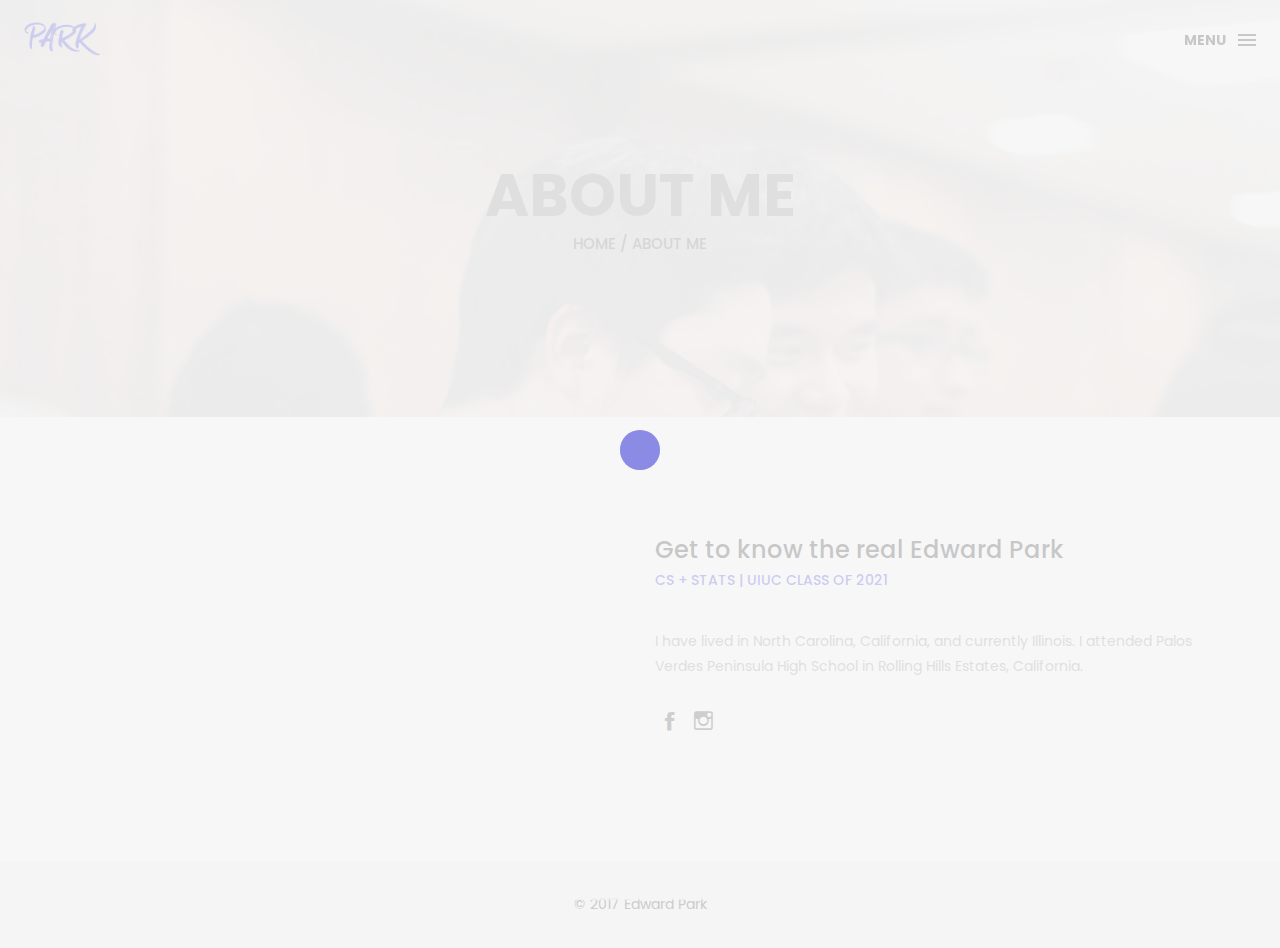
==== about.html @ da90304b "Pushing actual website files" ====
<!DOCTYPE html>
<html lang="en">

<head>
    <meta charset="utf-8">
    <meta http-equiv="X-UA-Compatible" content="IE=edge">
    <meta name="viewport" content="width=device-width, initial-scale=1">
    <title>Edward Park</title>
    <link rel="icon" href="img/fav.png" type="image/x-icon">

    <link href="css/bootstrap.min.css" rel="stylesheet">
    <link href="ionicons/css/ionicons.min.css" rel="stylesheet">

    <link href="css/style.css" rel="stylesheet">


    <script src="js/modernizr.js"></script>

</head>

<body>

    <div id="preloader">
        <div class="pre-container">
            <div class="spinner">
                <div class="double-bounce1"></div>
                <div class="double-bounce2"></div>
            </div>
        </div>
    </div>

    <div class="container-fluid"> 
        <header class="box-header">
            <div class="box-logo">
                <a href="index.html"><img src="img/logo.png" width="80" alt="Logo"></a>
            </div>
            <a class="box-primary-nav-trigger" href="#0">
                <span class="box-menu-text">Menu</span><span class="box-menu-icon"></span>
            </a>
        </header>
        
        <nav>
            <ul class="box-primary-nav">
                <li class="box-label">About me</li>
                
                <li><a href="index.html">Home</a></li>
                <li><a href="about.html">About me</a> <i class="ion-ios-circle-filled color"></i></li>
                <li><a href="20170924_CS Resume V4.pdf">Resume</a></li>
                <li><a href="contact.html">Contact Me</a></li>

                <li class="box-label">Follow me</li>
                <li class="box-social"><a href="#0"><i class="ion-social-facebook"></i></a></li>
                <li class="box-social"><a href="#0"><i class="ion-social-instagram-outline"></i></a></li>
            </ul>
        </nav>
    </div>
    <div class="top-bar">
        <h1>About Me</h1>
        <p><a href="#">Home</a> / About me</p>
    </div>

    <div class="container main-container clearfix"> 
        <div class="col-md-6">
            <img src="https://scontent-ort2-2.xx.fbcdn.net/v/t31.0-8/25299771_1618864574837341_1237299893823930775_o.jpg?oh=d45847dd519327ae1638e7aa3557a888&oe=5ABB9711" class="img-responsive" alt="" />
        </div>
        <div class="col-md-6">
          <h3>Get to know the real Edward Park</h3>
          <h5>CS + STATS | UIUC CLASS OF 2021</h5>
           <div class="h-30"></div>
          <p>I have lived in North Carolina, California, and currently Illinois. I attended Palos Verdes Peninsula High School in Rolling Hills Estates, California. </p>
<div class="h-10"></div>
            <ul class="social-ul">
                <li class="box-social"><a href="#0"><i class="ion-social-facebook"></i></a></li>
                <li class="box-social"><a href="#0"><i class="ion-social-instagram-outline"></i></a></li>
                <li class="box-social"><a href="#0"></a></li>
                <li class="box-social"><a href="#0"></a></li>
            </ul>


        </div>
    </div>
    <footer>
        <div class="container-fluid">
            <p class="copyright">© 2017 Edward Park</p>
        </div>
    </footer>
    <a href="#0" class="cd-top"><i class="ion-android-arrow-up"></i></a>



    <script src="js/jquery-2.1.1.js"></script>
    <script src="js/bootstrap.min.js"></script>
    <script src="js/menu.js"></script>
    <script src="js/animated-headline.js"></script>
    <script src="js/isotope.pkgd.min.js"></script>


    <script src="js/custom.js"></script>

</body>

</html>
---- css/style.css ----
@import url(https://fonts.googleapis.com/css?family=Poppins:400,500,600,700);


html,
body {
    height: 100%;
    font-family: 'Poppins', sans-serif;
    line-height: 1.8;
    color: #999
}

.no-padding {
    padding-left: 0;
    padding-right: 0;
}

.no-padding [class^="col-"] {
    padding-left: 0;
    padding-right: 0;
}

.main-container {
    padding: 100px 0;
}

.center {
    text-align: center;
}

a {
    -webkit-transition: all .3s;
    transition: all .3s
}

.uppercase {
    text-transform: uppercase;
}

.h-30 {
    height: 30px
}

.h-10 {
    height: 10px
}

.color {
    color: #4c4cdb;
    font-size: 11px;
}


h1 {
    color: #393939;
    font-size: 60px;
    text-transform: uppercase;
}

h3 {
    color: #393939;
}

h5 {
    color: #4c4cdb;
}


#preloader {
    position: fixed;
    top: 0;
    left: 0;
    right: 0;
    bottom: 0;
    background-color: #f5f5f5;
    z-index: 1000;
}

.pre-container {
    position: absolute;
    left: 50%;
    top: 50%;
    bottom: auto;
    right: auto;
    -webkit-transform: translateX(-50%) translateY(-50%);
    transform: translateX(-50%) translateY(-50%);
    text-align: center;
}

.spinner {
    width: 40px;
    height: 40px;
    position: relative;
    margin: 100px auto;
}

.double-bounce1,
.double-bounce2 {
    width: 100%;
    height: 100%;
    border-radius: 50%;
    background-color: #4c4cdb;
    opacity: 0.6;
    position: absolute;
    top: 0;
    left: 0;
    -webkit-animation: bounce 2.0s infinite ease-in-out;
    animation: bounce 2.0s infinite ease-in-out;
}

.double-bounce2 {
    -webkit-animation-delay: -1.0s;
    animation-delay: -1.0s;
}

@-webkit-keyframes bounce {
    0%,
    100% {
        -webkit-transform: scale(0.0)
    }
    50% {
        -webkit-transform: scale(1.0)
    }
}

@keyframes bounce {
    0%,
    100% {
        transform: scale(0.0);
        -webkit-transform: scale(0.0);
    }
    50% {
        transform: scale(1.0);
        -webkit-transform: scale(1.0);
    }
}



.box-header {
    position: absolute;
    top: 0;
    left: 0;
    background: rgba(255, 255, 255, 0.95);
    height: 50px;
    width: 100%;
    z-index: 3;
    box-shadow: 0 1px 2px rgba(0, 0, 0, 0.3);
    -webkit-font-smoothing: antialiased;
    -moz-osx-font-smoothing: grayscale;
}

.box-header {
    height: 80px;
    background: transparent;
    box-shadow: none;
}

.box-header {
    -webkit-transition: background-color 0.3s;
    transition: background-color 0.3s;
    -webkit-transform: translate3d(0, 0, 0);
    transform: translate3d(0, 0, 0);
    -webkit-backface-visibility: hidden;
    backface-visibility: hidden;
}

.box-header.is-fixed {
    position: fixed;
    top: -80px;
    background-color: rgba(255, 255, 255, 0.96);
    -webkit-transition: -webkit-transform 0.3s;
    transition: -webkit-transform 0.3s;
    transition: transform 0.3s;
    transition: transform 0.3s, -webkit-transform 0.3s;
}

.box-header.is-visible {
    -webkit-transform: translate3d(0, 100%, 0);
    transform: translate3d(0, 100%, 0);
}

.box-header.menu-is-open {
    background-color: rgba(255, 255, 255, 0.96);
}

.box-logo {
    display: block;
    padding: 20px;
}

.box-primary-nav-trigger {
    position: absolute;
    right: 0;
    top: 0;
    height: 100%;
    width: 50px;
    background-color: #fff;
}

.box-primary-nav-trigger .box-menu-text {
    color: #393939;
    text-transform: uppercase;
    font-weight: 700;
    display: none;
}

.box-primary-nav-trigger .box-menu-icon {
    display: inline-block;
    position: absolute;
    left: 50%;
    top: 50%;
    bottom: auto;
    right: auto;
    -webkit-transform: translateX(-50%) translateY(-50%);
    transform: translateX(-50%) translateY(-50%);
    width: 18px;
    height: 2px;
    background-color: #393939;
    -webkit-transition: background-color 0.3s;
    transition: background-color 0.3s;
    list-style: none;
}

.box-primary-nav-trigger .box-menu-icon::before,
.box-primary-nav-trigger .box-menu-icon:after {
    content: '';
    width: 100%;
    height: 100%;
    position: absolute;
    background-color: #393939;
    right: 0;
    -webkit-transition: -webkit-transform .3s, top .3s, background-color 0s;
    -webkit-transition: top .3s, background-color 0s, -webkit-transform .3s;
    transition: top .3s, background-color 0s, -webkit-transform .3s;
    transition: transform .3s, top .3s, background-color 0s;
    transition: transform .3s, top .3s, background-color 0s, -webkit-transform .3s;
}

.box-primary-nav-trigger .box-menu-icon::before {
    top: -5px;
}

.box-primary-nav-trigger .box-menu-icon::after {
    top: 5px;
}

.box-primary-nav-trigger .box-menu-icon.is-clicked {
    background-color: rgba(255, 255, 255, 0);
}

.box-primary-nav-trigger .box-menu-icon.is-clicked::before,
.box-primary-nav-trigger .box-menu-icon.is-clicked::after {
    background-color: 393939;
}

.box-primary-nav-trigger .box-menu-icon.is-clicked::before {
    top: 0;
    -webkit-transform: rotate(135deg);
    transform: rotate(135deg);
}

.box-primary-nav-trigger .box-menu-icon.is-clicked::after {
    top: 0;
    -webkit-transform: rotate(225deg);
    transform: rotate(225deg);
}

.box-primary-nav-trigger {
    width: 100px;
    padding-left: 1em;
    background-color: transparent;
    height: 30px;
    line-height: 30px;
    right: 10px;
    top: 50%;
    bottom: auto;
    -webkit-transform: translateY(-50%);
    transform: translateY(-50%);
}

.box-primary-nav-trigger .box-menu-text {
    display: inline-block;
}

.box-primary-nav-trigger .box-menu-icon {
    left: auto;
    right: 1em;
    -webkit-transform: translateX(0) translateY(-50%);
    transform: translateX(0) translateY(-50%);
}

.box-primary-nav {
    position: fixed;
    left: 0;
    top: 0;
    height: 100%;
    width: 100%;
    background: rgba(0, 0, 0, 0.96);
    z-index: 2;
    text-align: center;
    padding: 50px 0;
    -webkit-backface-visibility: hidden;
    backface-visibility: hidden;
    overflow: auto;
    -webkit-overflow-scrolling: touch;
    -webkit-transform: translateY(-100%);
    transform: translateY(-100%);
    -webkit-transition-property: -webkit-transform;
    transition-property: -webkit-transform;
    transition-property: transform;
    transition-property: transform, -webkit-transform;
    -webkit-transition-duration: 0.4s;
    transition-duration: 0.4s;
    list-style: none;
}

.box-primary-nav li {
    font-size: 22px;
    font-size: 1.375rem;
    font-weight: 300;
    -webkit-font-smoothing: antialiased;
    -moz-osx-font-smoothing: grayscale;
    margin: .2em 0;
    text-transform: capitalize;
}

.box-primary-nav a {
    display: inline-block;
    padding: .4em 1em;
    border-radius: 0.25em;
    -webkit-transition: all 0.2s;
    transition: all 0.2s;
    color: #fff;
    text-decoration: none;
    font-weight: bold;
}
.box-primary-nav a:focus {
    outline: none;
}

.no-touch .box-primary-nav a:hover {
    text-decoration: none;
    color: #ddd;
}

.box-primary-nav .box-label {
    color: #4c4cdb;
    text-transform: uppercase;
    font-weight: 700;
    font-size: 17px;
    margin: 2.4em 0 .8em;
}

.box-primary-nav .box-social {
    display: inline-block;
    margin: 10px .4em;
}

.box-primary-nav .box-social a {
    width: 30px;
    height: 30px;
    padding: 0;
    font-size: 30px
}

.box-primary-nav.is-visible {
    -webkit-transform: translateY(0);
    transform: translateY(0);
}

.box-primary-nav {
    padding: 150px 0 0;
}

.box-primary-nav li {
    font-size: 18px;
}



.box-intro {
    text-align: center;
    display: table;
    height: 100vh;
    width: 100%;
}

.box-intro .table-cell {
    display: table-cell;
    vertical-align: middle;
}

.box-intro em {
    font-style: normal;
    text-transform: uppercase
}

b i:last-child {
    color: #4c4cdb !important;
}

.box-intro h5 {
    letter-spacing: 4px;
    text-transform: uppercase;
    color: #999;
    line-height: 1.7
}



.mouse {
    position: absolute;
    width: 22px;
    height: 42px;
    bottom: 40px;
    left: 50%;
    margin-left: -12px;
    border-radius: 15px;
    border: 2px solid #888;
    -webkit-animation: intro 1s;
    animation: intro 1s;
}

.scroll {
    display: block;
    width: 3px;
    height: 3px;
    margin: 6px auto;
    border-radius: 4px;
    background: #888;
    -webkit-animation: finger 2s infinite;
    animation: finger 2s infinite;
}

@-webkit-keyframes intro {
    0% {
        opacity: 0;
        -webkit-transform: translateY(40px);
        transform: translateY(40px);
    }
    100% {
        opacity: 1;
        -webkit-transform: translateY(0);
        transform: translateY(0);
    }
}

@keyframes intro {
    0% {
        opacity: 0;
        -webkit-transform: translateY(40px);
        transform: translateY(40px);
    }
    100% {
        opacity: 1;
        -webkit-transform: translateY(0);
        transform: translateY(0);
    }
}

@-webkit-keyframes finger {
    0% {
        opacity: 1;
    }
    100% {
        opacity: 0;
        -webkit-transform: translateY(20px);
        transform: translateY(20px);
    }
}

@keyframes finger {
    0% {
        opacity: 1;
    }
    100% {
        opacity: 0;
        -webkit-transform: translateY(20px);
        transform: translateY(20px);
    }
}



.box-headline {
    font-size: 130px;
    line-height: 1.0;
}

.box-words-wrapper {
    display: inline-block;
    position: relative;
}

.box-words-wrapper b {
    display: inline-block;
    position: absolute;
    white-space: nowrap;
    left: 0;
    top: 0;
}

.box-words-wrapper b.is-visible {
    position: relative;
}

.no-js .box-words-wrapper b {
    opacity: 0;
}

.no-js .box-words-wrapper b.is-visible {
    opacity: 1;
}

.box-headline.rotate-2 .box-words-wrapper {
    -webkit-perspective: 300px;
    perspective: 300px;
}

.box-headline.rotate-2 i,
.box-headline.rotate-2 em {
    display: inline-block;
    -webkit-backface-visibility: hidden;
    backface-visibility: hidden;
}

.box-headline.rotate-2 b {
    opacity: 0;
}

.box-headline.rotate-2 i {
    -webkit-transform-style: preserve-3d;
    transform-style: preserve-3d;
    -webkit-transform: translateZ(-20px) rotateX(90deg);
    transform: translateZ(-20px) rotateX(90deg);
    opacity: 0;
}

.is-visible .box-headline.rotate-2 i {
    opacity: 1;
}

.box-headline.rotate-2 i.in {
    -webkit-animation: box-rotate-2-in 0.4s forwards;
    animation: box-rotate-2-in 0.4s forwards;
}

.box-headline.rotate-2 i.out {
    -webkit-animation: box-rotate-2-out 0.4s forwards;
    animation: box-rotate-2-out 0.4s forwards;
}

.box-headline.rotate-2 em {
    -webkit-transform: translateZ(20px);
    transform: translateZ(20px);
}

.no-csstransitions .box-headline.rotate-2 i {
    -webkit-transform: rotateX(0deg);
    transform: rotateX(0deg);
    opacity: 0;
}

.no-csstransitions .box-headline.rotate-2 i em {
    -webkit-transform: scale(1);
    transform: scale(1);
}

.no-csstransitions .box-headline.rotate-2 .is-visible i {
    opacity: 1;
}

@-webkit-keyframes box-rotate-2-in {
    0% {
        opacity: 0;
        -webkit-transform: translateZ(-20px) rotateX(90deg);
    }
    60% {
        opacity: 1;
        -webkit-transform: translateZ(-20px) rotateX(-10deg);
    }
    100% {
        opacity: 1;
        -webkit-transform: translateZ(-20px) rotateX(0deg);
    }
}

@keyframes box-rotate-2-in {
    0% {
        opacity: 0;
        -webkit-transform: translateZ(-20px) rotateX(90deg);
        transform: translateZ(-20px) rotateX(90deg);
    }
    60% {
        opacity: 1;
        -webkit-transform: translateZ(-20px) rotateX(-10deg);
        transform: translateZ(-20px) rotateX(-10deg);
    }
    100% {
        opacity: 1;
        -webkit-transform: translateZ(-20px) rotateX(0deg);
        transform: translateZ(-20px) rotateX(0deg);
    }
}

@-webkit-keyframes box-rotate-2-out {
    0% {
        opacity: 1;
        -webkit-transform: translateZ(-20px) rotateX(0);
    }
    60% {
        opacity: 0;
        -webkit-transform: translateZ(-20px) rotateX(-100deg);
    }
    100% {
        opacity: 0;
        -webkit-transform: translateZ(-20px) rotateX(-90deg);
    }
}

@keyframes box-rotate-2-out {
    0% {
        opacity: 1;
        -webkit-transform: translateZ(-20px) rotateX(0);
        transform: translateZ(-20px) rotateX(0);
    }
    60% {
        opacity: 0;
        -webkit-transform: translateZ(-20px) rotateX(-100deg);
        transform: translateZ(-20px) rotateX(-100deg);
    }
    100% {
        opacity: 0;
        -webkit-transform: translateZ(-20px) rotateX(-90deg);
        transform: translateZ(-20px) rotateX(-90deg);
    }
}


.portfolio .categories-grid span {
    font-size: 30px;
    margin-bottom: 30px;
    display: inline-block;
}

.portfolio .categories-grid .categories ul li {
    list-style: none;
    margin: 20px 0;
}

.portfolio .categories-grid .categories ul li a {
    display: inline-block;
    color: #60606e;
    padding: 0 10px;
    margin: 0 10px;
    -webkit-transition: all .2s ease-in-out .2s;
    transition: all .2s ease-in-out .2s;
}

.portfolio .categories-grid .categories ul li a:hover,
.portfolio .categories-grid .categories ul li a:focus {
    text-decoration: none;
}

.portfolio .categories-grid .categories ul li a.active {
    margin-left: 0;
    background-color: #4c4cdb;
    padding: 0px 20px;
    color: white;
    border-radius: 25px;
    text-decoration: none;
}

.portfolio_filter {
    padding-left: 0;
}

.portfolio_item {
    position: relative;
    overflow: hidden;
    display: block;
}

.portfolio_item .portfolio_item_hover {
    position: absolute;
    top: 0px;
    left: 0px;
    height: 100%;
    width: 100%;
    background-color: rgba(0, 0, 0, .8);
    -webkit-transform: translate(-100%);
    transform: translate(-100%);
    opacity: 0;
    -webkit-transition: all .2s ease-in-out;
    transition: all .2s ease-in-out;
}

.portfolio_item .portfolio_item_hover .item_info {
    text-align: center;
    position: absolute;
    top: 50%;
    left: 50%;
    -webkit-transform: translate(-50%, -50%);
    transform: translate(-50%, -50%);
    padding: 10px;
    width: 100%;
    font-weight: bold;
}

.portfolio_item .portfolio_item_hover .item_info span {
    display: block;
    color: #fff;
    font-size: 18px;
    -webkit-transform: translateX(-100px);
    transform: translateX(-100px);
    -webkit-transition: all .2s ease-in-out .2s;
    transition: all .2s ease-in-out .2s;
    opacity: 0;
}

.portfolio_item .portfolio_item_hover .item_info em {
    font-style: normal;
    display: inline-block;
    background-color: #4c4cdb;
    padding: 5px 20px;
    border-radius: 25px;
    color: #333;
    margin-top: 10px;
    -webkit-transform: translateX(-100px);
    transform: translateX(-100px);
    -webkit-transition: all .3s ease-in-out .3s;
    transition: all .3s ease-in-out .3s;
    opacity: 0;
    font-size: 10px;
    letter-spacing: 2px;
}

.portfolio_item:hover .portfolio_item_hover {
    opacity: 1;
    -webkit-transform: translateX(0);
    transform: translateX(0);
}

.portfolio_item:hover .item_info em,
.portfolio_item:hover .item_info span {
    opacity: 1;
    -webkit-transform: translateX(0);
    transform: translateX(0);
}

.portfolio .categories-grid .categories ul li {
    float: left;
}

.portfolio .categories-grid .categories ul li a {
    padding: 0 10px;
    -webkit-transition: all .2s ease-in-out .2s;
    transition: all .2s ease-in-out .2s;
}

.portfolio_filter {
    padding-left: 0;
    display: inline-block;
    margin: 0 auto;
    text-align: center;
    margin-bottom: 50px;
}

.portfolio-inner {
    padding-bottom: 0 !important;
    padding-top: 55px;
}



footer {
    padding: 30px 0;
    text-align: center;
    background: #f5f5f5
}

.copyright {
    color: #ccc;
    margin-bottom: 0;
}

footer img {
    margin: 0 auto;
}



.cd-top {
    display: inline-block;
    height: 40px;
    width: 40px;
    position: fixed;
    bottom: 20px;
    line-height: 40px;
    font-size: 20px;
    right: 10px;
    text-align: center;
    color: #fff;
    background: rgba(255, 191, 0, 0.8);
    visibility: hidden;
    opacity: 0;
    -webkit-transition: opacity .3s 0s, visibility 0s .3s;
    transition: opacity .3s 0s, visibility 0s .3s;
}

.cd-top.cd-is-visible,
.cd-top.cd-fade-out,
.no-touch .cd-top:hover {
    -webkit-transition: opacity .3s 0s, visibility 0s 0s;
    transition: opacity .3s 0s, visibility 0s 0s;
}

.cd-top.cd-is-visible {
    /* the button becomes visible */
    visibility: visible;
    opacity: 1;
}

.cd-top.cd-fade-out {
    opacity: .5;
}

.no-touch .cd-top:hover,
.no-touch .cd-top:focus {
    background-color: #4c4cdb;
    opacity: 1;
    color: #fff;
}


.top-bar {
    color: #333;
    padding: 150px 0 150px;
    background: -webkit-linear-gradient( rgba(255, 255, 255, .8), rgba(255, 255, 255, .8)), url(../img/01.jpg);
    background: linear-gradient( rgba(255, 255, 255, .8), rgba(255, 255, 255, .8)), url(../img/01.jpg);
    background-size: cover;
    background-attachment: fixed;
    background-position: center center;
    text-align: center;
}

.top-bar h1 {
    font-size: 60px;
    text-transform: uppercase;
    font-weight: 700;
    color: #999;
    line-height: 50px;
}

.top-bar p {
    font-size: 15px;
    text-transform: uppercase;
    font-weight: 500;
    color: #777;
}

.top-bar p a {
    color: #777;
}

.top-bar p a:hover,
.top-bar p a:focus {
    color: #555;
    text-decoration: none;
}

.social-ul {
    list-style: none;
    display: inline-block;
    padding-left: 0;
}

.social-ul li {
    margin: 0 10px;
    float: left;
}

.social-ul li a {
    font-size: 25px;
    color: #555;
    -webkit-transition: all .3s;
    transition: all .3s;
}

.social-ul li a:hover {
    color: #888;
}


.size-50 {
    font-size: 50px;
}

.service-box {
    margin-bottom: 30px;
}

.service-box h3 {
    margin-top: 0;
}



.details-text i {
    margin-right: 10px;
}

.textarea-contact {
    height: 200px;
    width: 100%;
    border: solid 1px rgba(0, 0, 0, .1);
    position: relative;
}

.textarea-contact textarea {
    height: 100%;
    width: 100%;
    border: 0;
    padding: 20px;
    background-color: transparent;
    float: left;
    z-index: 2;
    font-size: 14px;
    color: #9a9a9a;
    resize: none;
}

.textarea-contact > span {
    position: absolute;
    top: 20px;
    left: 20px;
    -webkit-transform: translateY(-50%);
    transform: translateY(-50%);
    font-size: 12px;
    text-transform: uppercase;
    color: #cdcdcd;
    -webkit-transition: all .2s ease-in-out;
    transition: all .2s ease-in-out;
    z-index: 1;
}

.input-contact {
    height: 40px;
    width: 100%;
    border: solid 1px rgba(0, 0, 0, .1);
    position: relative;
    margin-bottom: 30px;
}

.input-contact input[type="text"] {
    height: 100%;
    width: 100%;
    border: 0;
    padding: 0 20px;
    float: left;
    position: relative;
    background-color: transparent;
    z-index: 2;
    font-size: 14px;
    color: #9a9a9a;
}

.input-contact > span {
    position: absolute;
    top: 50%;
    left: 20px;
    -webkit-transform: translateY(-50%);
    transform: translateY(-50%);
    font-size: 12px;
    text-transform: uppercase;
    color: #cdcdcd;
    -webkit-transition: all .2s ease-in-out;
    transition: all .2s ease-in-out;
    z-index: 1;
}

.input-contact > span.active,
.textarea-contact > span.active {
    color: #4c4cdb;
    font-size: 10px;
    top: 0px;
    left: 5px;
    background-color: #fff;
    padding: 5px
}

input:focus,
textarea:focus {
    outline: none;
}

.contact-info {
    margin-top: 20px;
}

.contact-info i {
    height: 30px;
    width: 30px;
    display: inline-block;
    background: #4c4cdb;
    text-align: center;
    line-height: 33px;
    margin-right: 10px;
    color: #fff;
    font-size: 21px;
}

.contact-info p {
    display: inline-block;
    margin-right: 20px;
}

.btn-box {
    background: #4c4cdb;
    padding: 10px 50px;
    border-radius: 0;
    color: #fff;
    margin-top: 20px;
    text-transform: uppercase;
    letter-spacing: 2px;
    font-weight: 500;
}

.btn-box:hover,
.btn-box:focus {
    background: #F5B700;
    color: #fff;
}



.cat-ul {
    padding-left: 0;
    list-style: none
}

.cat-ul li i {
    margin-right: 10px;
    color: #4c4cdb;
}



@media (max-width: 991px) {
    .portfolio .categories-grid span {
        margin-bottom: 0;
        text-align: center;
        width: 100%;
    }
    .portfolio .categories-grid .categories ul li {
        text-align: center;
    }
    .portfolio .categories-grid .categories ul li a {
        margin-left: 0;
    }
    .col-md-6 h3 {
        margin-top: 30px;
    }
}

@media only screen and (max-width: 670px) {
    .box-headline {
        font-size: 100px;
    }
    .box-intro h5 {
        font-size: 12px;
    }
    .box-primary-nav a {
        padding: 5px 1em;
        font-size: 14px;
    }
    .box-primary-nav {
        padding: 80px 0 0;
    }
    .box-primary-nav .box-social a {
        font-size: 23px;
    }
    .top-bar h1 {
        font-size: 40px;
        line-height: 30px;
    }
    .portfolio .categories-grid .categories ul li {
        float: none;
    }
}

@media only screen and (max-width: 520px) {
    .box-headline {
        font-size: 80px;
    }
    .box-intro h5 {
        font-size: 12px;
    }
    .main-container {
        padding: 50px 0;
    }
}

@media only screen and (max-width: 420px) {
    .box-headline {
        font-size: 50px;
    }
    .box-intro h5 {
        font-size: 12px;
    }
    .top-bar h1 {
        font-size: 30px;
        line-height: 30px;
    }
}
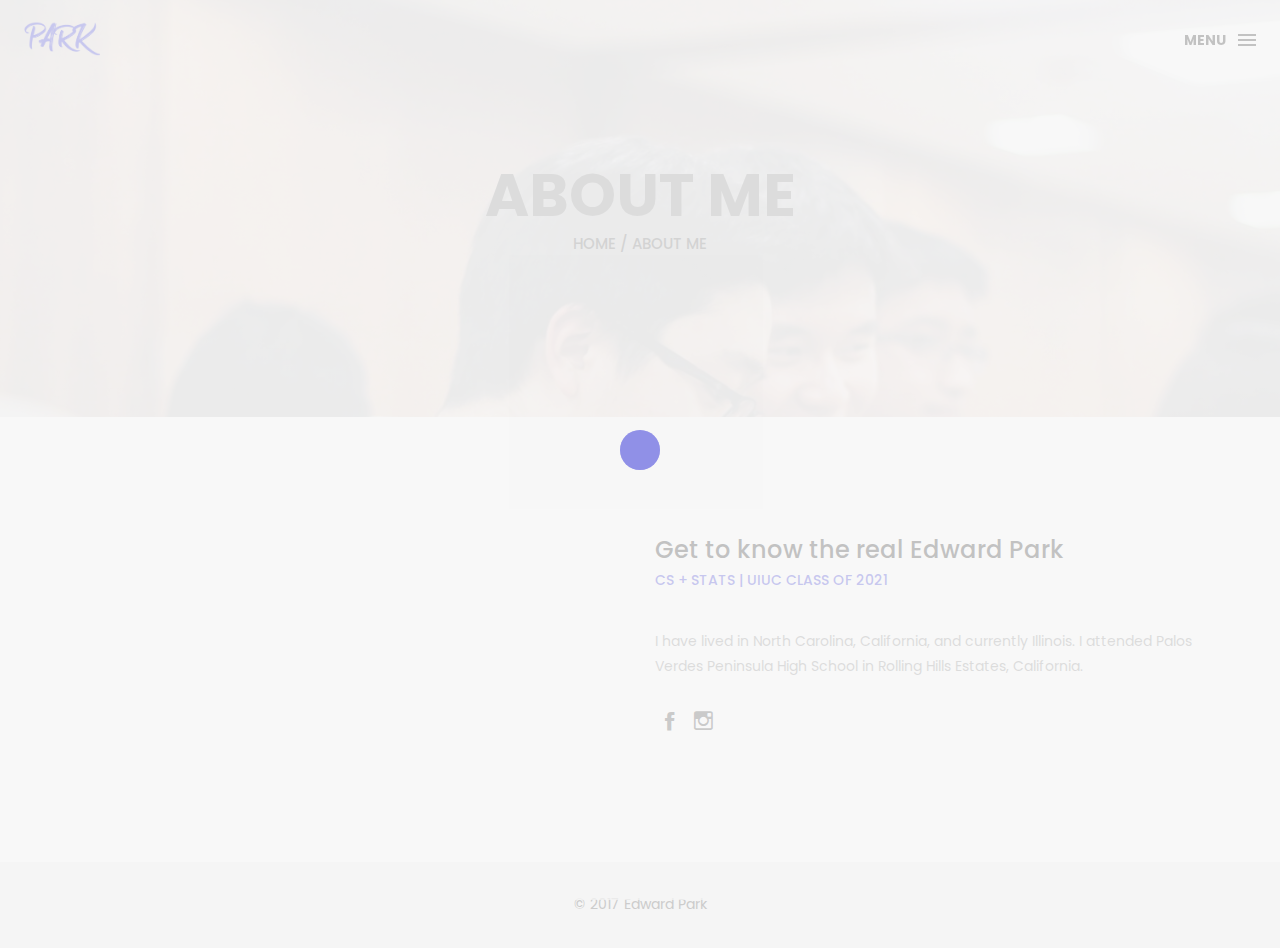
==== commit b4832483: "Made some changes" ====
--- a/about.html
+++ b/about.html
@@ -41,7 +41,7 @@
         
         <nav>
             <ul class="box-primary-nav">
-                <li class="box-label">About me</li>
+                <li class="box-label">Know me</li>
                 
                 <li><a href="index.html">Home</a></li>
                 <li><a href="about.html">About me</a> <i class="ion-ios-circle-filled color"></i></li>
